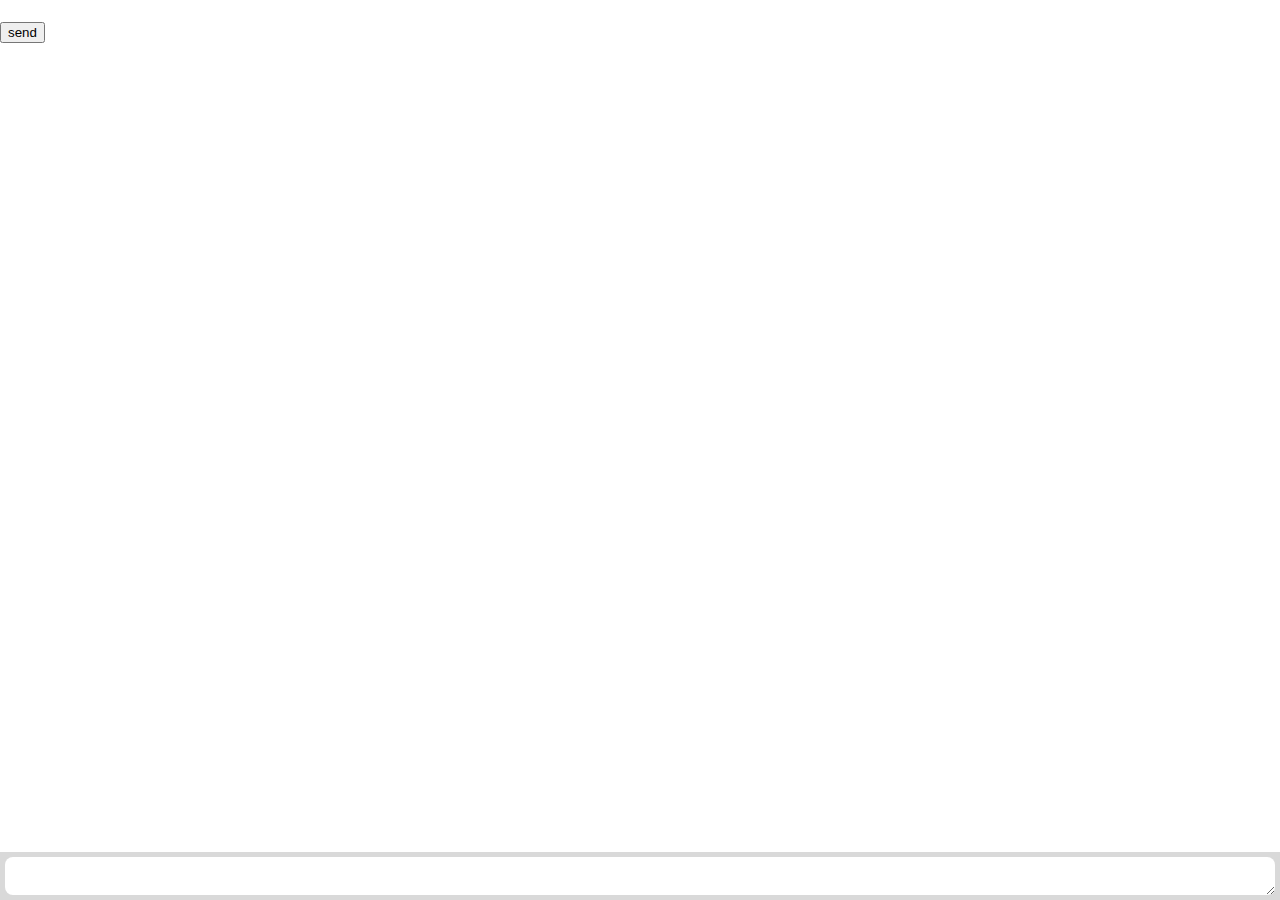
==== chat-gpt/index.html @ 629eef3f "Update index.html" ====
<!DOCTYPE html>
<html>

<head>
    <meta charset="UTF-8">
    <meta name="viewport" content="width=device-width, initial-scale=1.0">
    <title>chat-GPT</title>
    <link rel="stylesheet" href="css/style.css">
</head>


<body>
    <div id="messages"></div>
    <form id="form" action="">
        <textarea id="input" autocomplete="off"></textarea>
    </form>
    <button onclick="sendmessge()" type="button">send</button>
    <script src="js/style.js"></script>
</body>

</html>
---- chat-gpt/css/style.css ----
@font-face {
    font-family: "Vazir";
    src: url(../fonts/Vazir-Regular.ttf);
}

body {
    font-family: "Vazir";
    margin: 0;
    padding-bottom: 3rem;
}

#form {
    font-family: "Vazir";
    background: rgba(0, 0, 0, 0.15);
    padding: 0.25rem;
    position: fixed;
    bottom: 0;
    left: 0;
    right: 0;
    display: flex;
    height: 3rem;
    box-sizing: border-box;
    backdrop-filter: blur(10px);
}

#input {
    text-align: right;
    border: none;
    flex-grow: 1;
    border-radius: 8px;
    margin: 1px;
    font-size: 16px;
    padding-right: 5px;
}

#input:focus {
    outline: none;
}

#form>button {
    background: #333;
    border: none;
    padding: 0 1rem;
    margin: 0.25rem;
    border-radius: 3px;
    outline: none;
    color: #fff;
}

#messages {
    font-family: "Vazir";
    list-style-type: none;
    padding: 10px;
}

#messages>li {
    font-family: "Vazir";
    background: #0EB9E9;
    padding-right: 15px;
    width: fit-content;
    padding: 15px;
    border-radius: 10px;
    margin-left: auto;
    margin-bottom: 10px;
    word-wrap: break-word;
    text-align: right;
}

#messages>ul {
    font-family: "Vazir";
    background: #A8B4B8;
    padding-right: 15px;
    width: fit-content;
    padding: 15px;
    border-radius: 10px;
    text-align: right;
    word-wrap: break-word;
}


/* #messages>li:nth-child(odd) {
    background: #928afb;
} */
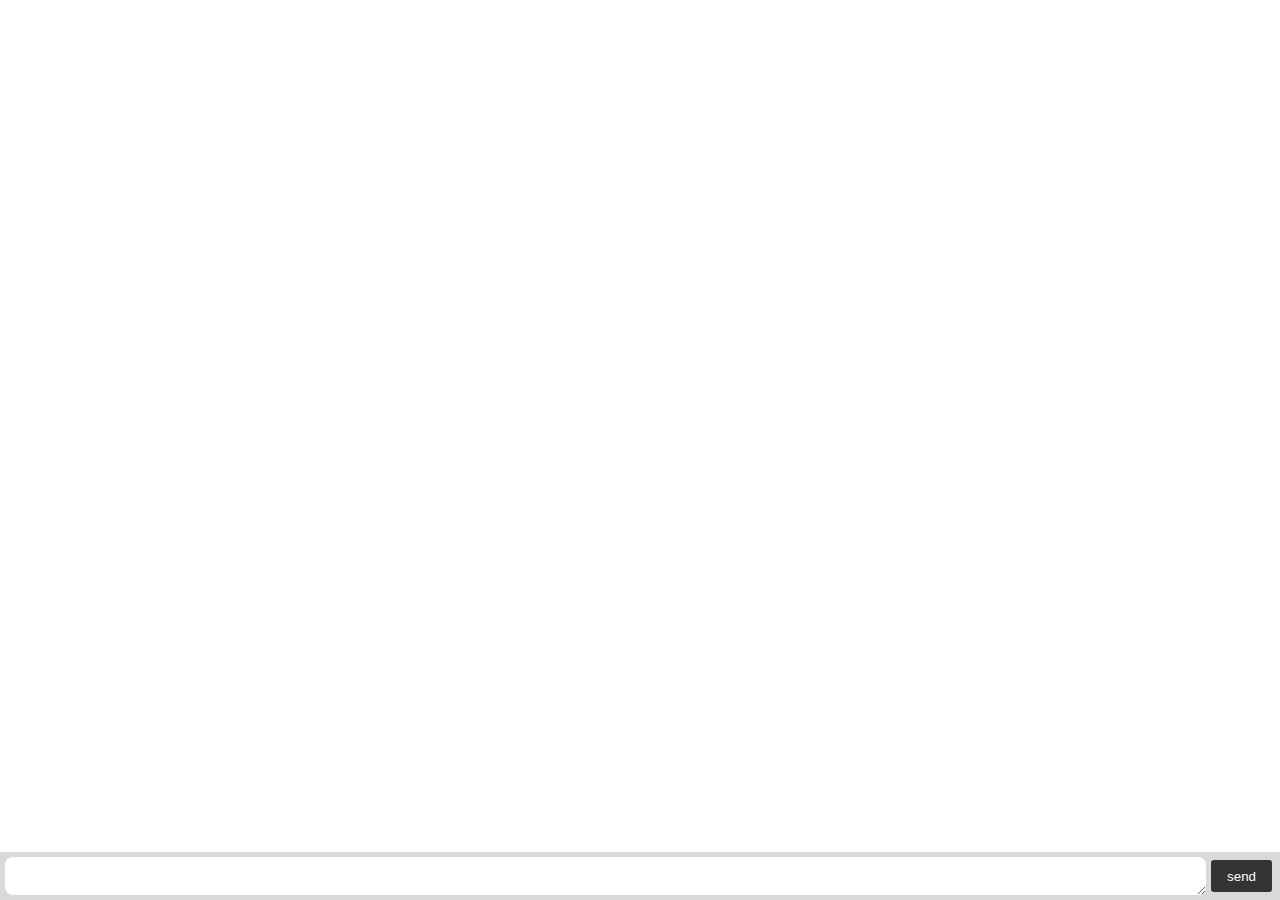
==== commit ff04d4b7: "Update index.html" ====
--- a/chat-gpt/index.html
+++ b/chat-gpt/index.html
@@ -13,8 +13,8 @@
     <div id="messages"></div>
     <form id="form" action="">
         <textarea id="input" autocomplete="off"></textarea>
+        <button onclick="sendmessge()" type="button">send</button>
     </form>
-    <button onclick="sendmessge()" type="button">send</button>
     <script src="js/style.js"></script>
 </body>
 
--- a/chat-gpt/css/style.css
+++ b/chat-gpt/css/style.css
@@ -24,6 +24,7 @@
 }
 
 #input {
+    word-spacing:normal;
     text-align: right;
     border: none;
     flex-grow: 1;
@@ -48,6 +49,7 @@
 }
 
 #messages {
+    word-spacing:normal;
     font-family: "Vazir";
     list-style-type: none;
     padding: 10px;
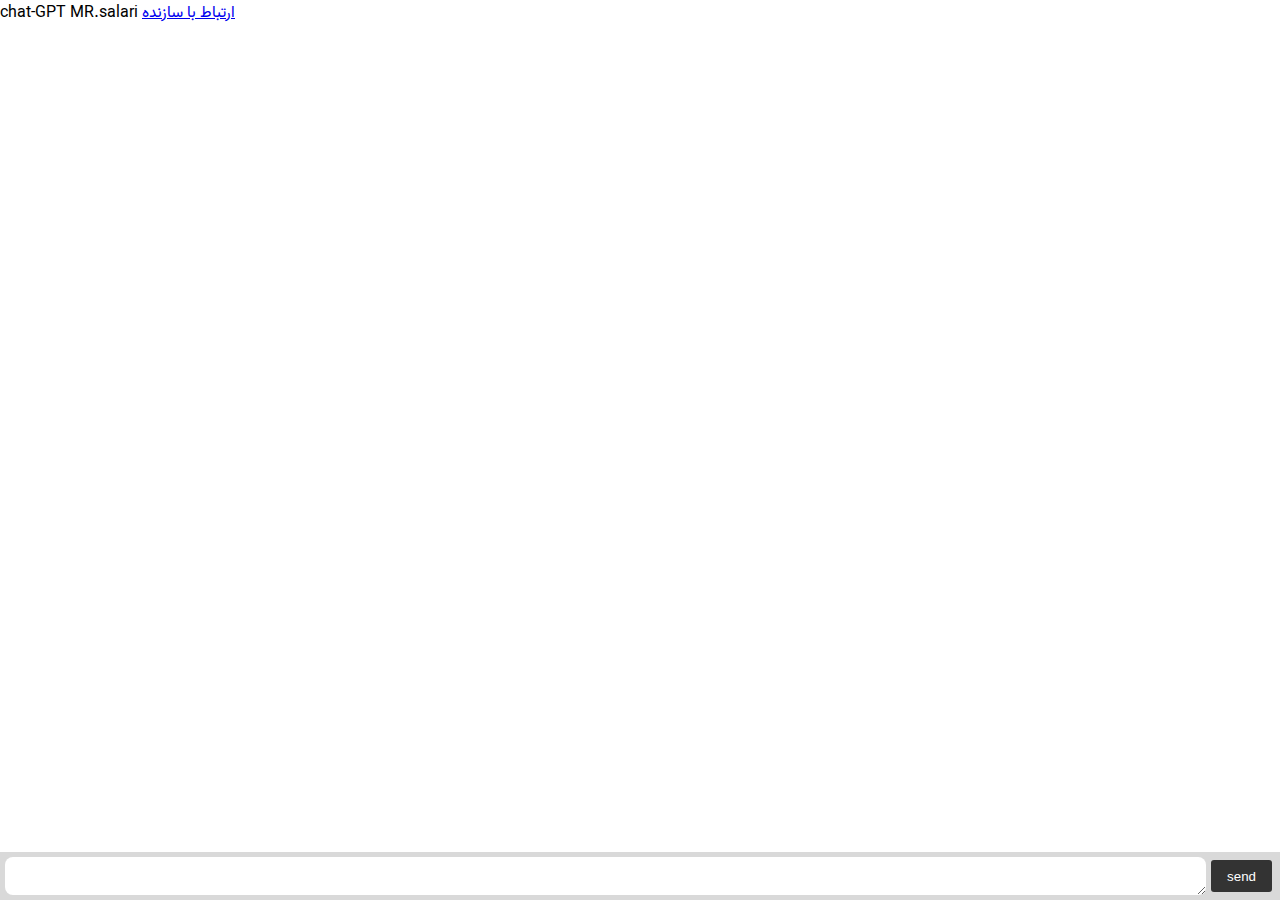
==== commit f59e45a2: "Update index.html" ====
--- a/chat-gpt/index.html
+++ b/chat-gpt/index.html
@@ -1,21 +1,51 @@
 <!DOCTYPE html>
+
 <html>
 
+
+
 <head>
+
+    <script src="https://ajax.googleapis.com/ajax/libs/jquery/3.2.1/jquery.min.js"></script>
+
     <meta charset="UTF-8">
+
     <meta name="viewport" content="width=device-width, initial-scale=1.0">
+
     <title>chat-GPT</title>
+
     <link rel="stylesheet" href="css/style.css">
+
 </head>
 
 
+
 <body>
+
+    <div id="text">
+
+        <span>chat-GPT</span>
+
+        <link id="userme">MR.salari</span>
+
+        <a href="api-salari.00.pe" id="userme">ارتباط با سازنده</a>
+
+    </div>
+
     <div id="messages"></div>
+
     <form id="form" action="">
-        <textarea id="input" autocomplete="off"></textarea>
+
+        <textarea id="input" autocomplete="off" cols="30" rows="10"></textarea>
+
         <button onclick="sendmessge()" type="button">send</button>
+
     </form>
+
     <script src="js/style.js"></script>
+
 </body>
 
-</html>
+
+
+    </html>
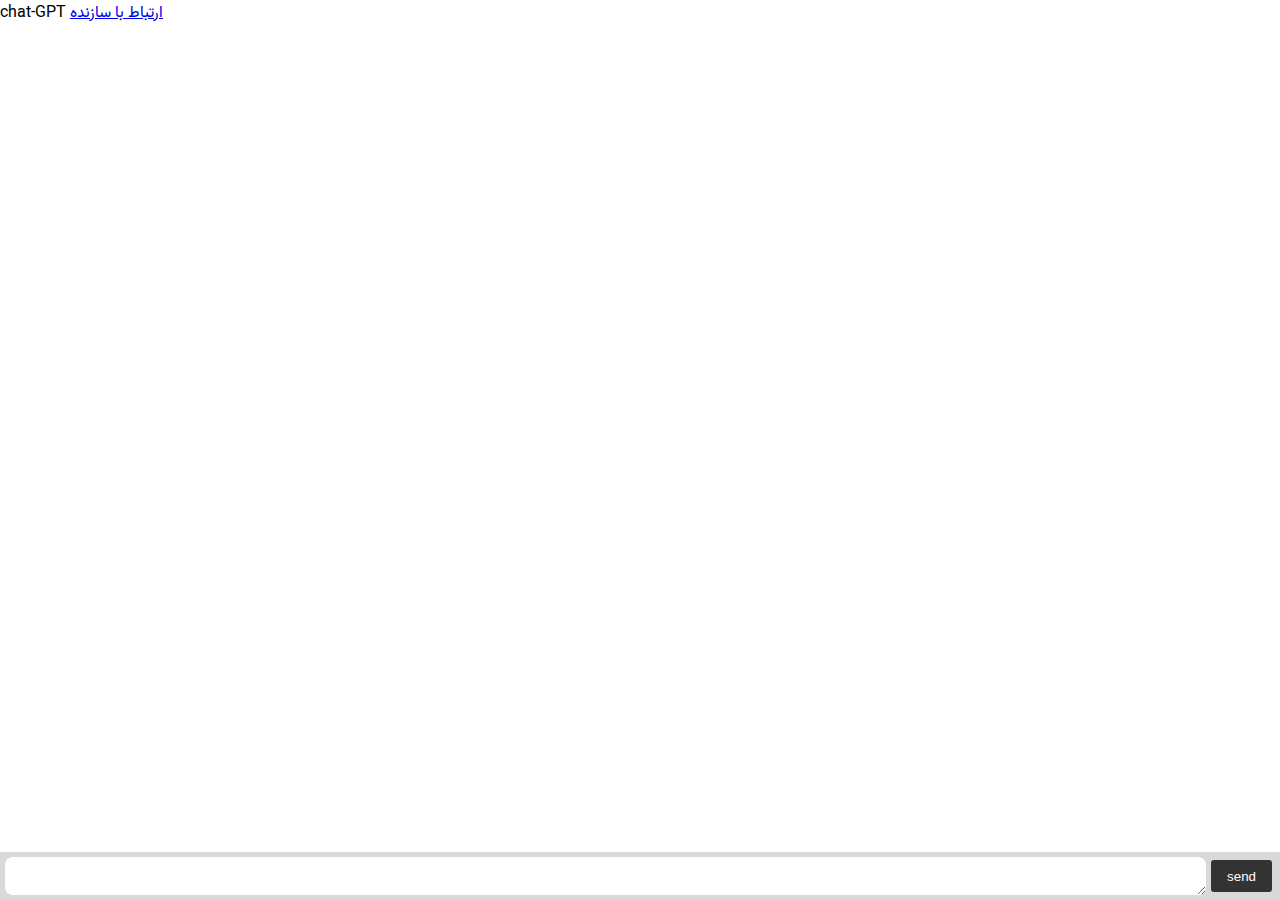
==== commit 30d24071: "Update index.html" ====
--- a/chat-gpt/index.html
+++ b/chat-gpt/index.html
@@ -26,8 +26,6 @@
 
         <span>chat-GPT</span>
 
-        <link id="userme">MR.salari</span>
-
         <a href="api-salari.00.pe" id="userme">ارتباط با سازنده</a>
 
     </div>
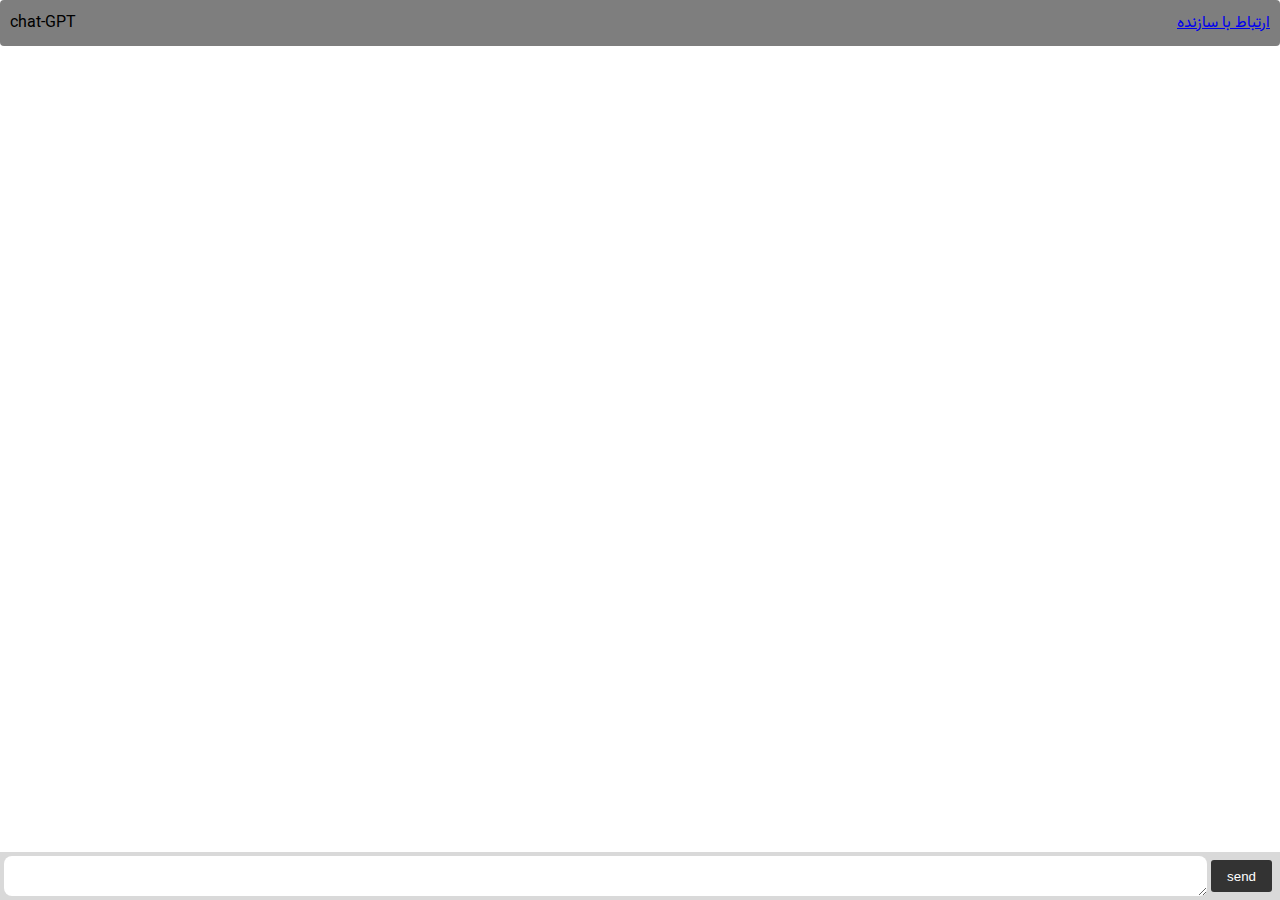
==== commit 14ee9d0d: "Update index.html" ====
--- a/chat-gpt/index.html
+++ b/chat-gpt/index.html
@@ -26,7 +26,7 @@
 
         <span>chat-GPT</span>
 
-        <a href="api-salari.00.pe" id="userme">ارتباط با سازنده</a>
+        <a href="https://api-salari.00.pe" id="userme">ارتباط با سازنده</a>
 
     </div>
 
--- a/chat-gpt/css/style.css
+++ b/chat-gpt/css/style.css
@@ -1,85 +1,178 @@
 @font-face {
+
     font-family: "Vazir";
+
     src: url(../fonts/Vazir-Regular.ttf);
+
 }
 
+
+
 body {
+
     font-family: "Vazir";
+
     margin: 0;
+
     padding-bottom: 3rem;
+
 }
 
+
+
 #form {
+
     font-family: "Vazir";
+
     background: rgba(0, 0, 0, 0.15);
+
     padding: 0.25rem;
+
     position: fixed;
+
     bottom: 0;
+
     left: 0;
+
     right: 0;
+
     display: flex;
+
     height: 3rem;
+
     box-sizing: border-box;
+
     backdrop-filter: blur(10px);
+
 }
 
+
+
 #input {
-    word-spacing:normal;
+
+    font-family: "vazir";
+
+    word-spacing: normal;
+
+    word-wrap: break-word;
+
     text-align: right;
+
     border: none;
+
     flex-grow: 1;
+
     border-radius: 8px;
-    margin: 1px;
-    font-size: 16px;
+
+    font-size: 17px;
+
     padding-right: 5px;
+
+}
+
+
+
+#text{
+
+    text-align: left;
+
+    padding: 10px;
+
+    background-color: #7e7e7e;
+
+    border-radius: 4px;
+
+}
+
+#userme{
+    color:blak;
+    float: right;
+
 }
 
 #input:focus {
+
     outline: none;
-}
 
-#form>button {
-    background: #333;
-    border: none;
-    padding: 0 1rem;
-    margin: 0.25rem;
-    border-radius: 3px;
-    outline: none;
-    color: #fff;
-}
-
-#messages {
-    word-spacing:normal;
-    font-family: "Vazir";
-    list-style-type: none;
-    padding: 10px;
-}
-
-#messages>li {
-    font-family: "Vazir";
-    background: #0EB9E9;
-    padding-right: 15px;
-    width: fit-content;
-    padding: 15px;
-    border-radius: 10px;
-    margin-left: auto;
-    margin-bottom: 10px;
-    word-wrap: break-word;
-    text-align: right;
-}
-
-#messages>ul {
-    font-family: "Vazir";
-    background: #A8B4B8;
-    padding-right: 15px;
-    width: fit-content;
-    padding: 15px;
-    border-radius: 10px;
-    text-align: right;
-    word-wrap: break-word;
 }
 
 
-/* #messages>li:nth-child(odd) {
-    background: #928afb;
-} */
+
+#form>button {
+
+    background: #333;
+
+    border: none;
+
+    padding: 0 1rem;
+
+    margin: 0.25rem;
+
+    border-radius: 3px;
+
+    outline: none;
+
+    color: #fff;
+
+}
+
+
+
+#messages {
+
+    font-family: "Vazir";
+
+    list-style-type: none;
+
+    padding: 10px;
+
+}
+
+
+
+#messages>li {
+
+    font-family: "Vazir";
+
+    background: #0EB9E9;
+
+    padding-right: 15px;
+
+    width: fit-content;
+
+    padding: 15px;
+
+    border-radius: 10px;
+
+    margin-left: auto;
+
+    margin-bottom: 10px;
+
+    word-wrap: break-word;
+
+    text-align: right;
+
+}
+
+
+
+#messages>ul {
+
+    font-family: "Vazir";
+
+    background: #A8B4B8;
+
+    padding-right: 15px;
+
+    width: fit-content;
+
+    padding: 15px;
+
+    border-radius: 10px;
+
+    text-align: right;
+
+    word-wrap: break-word;
+
+}
+
